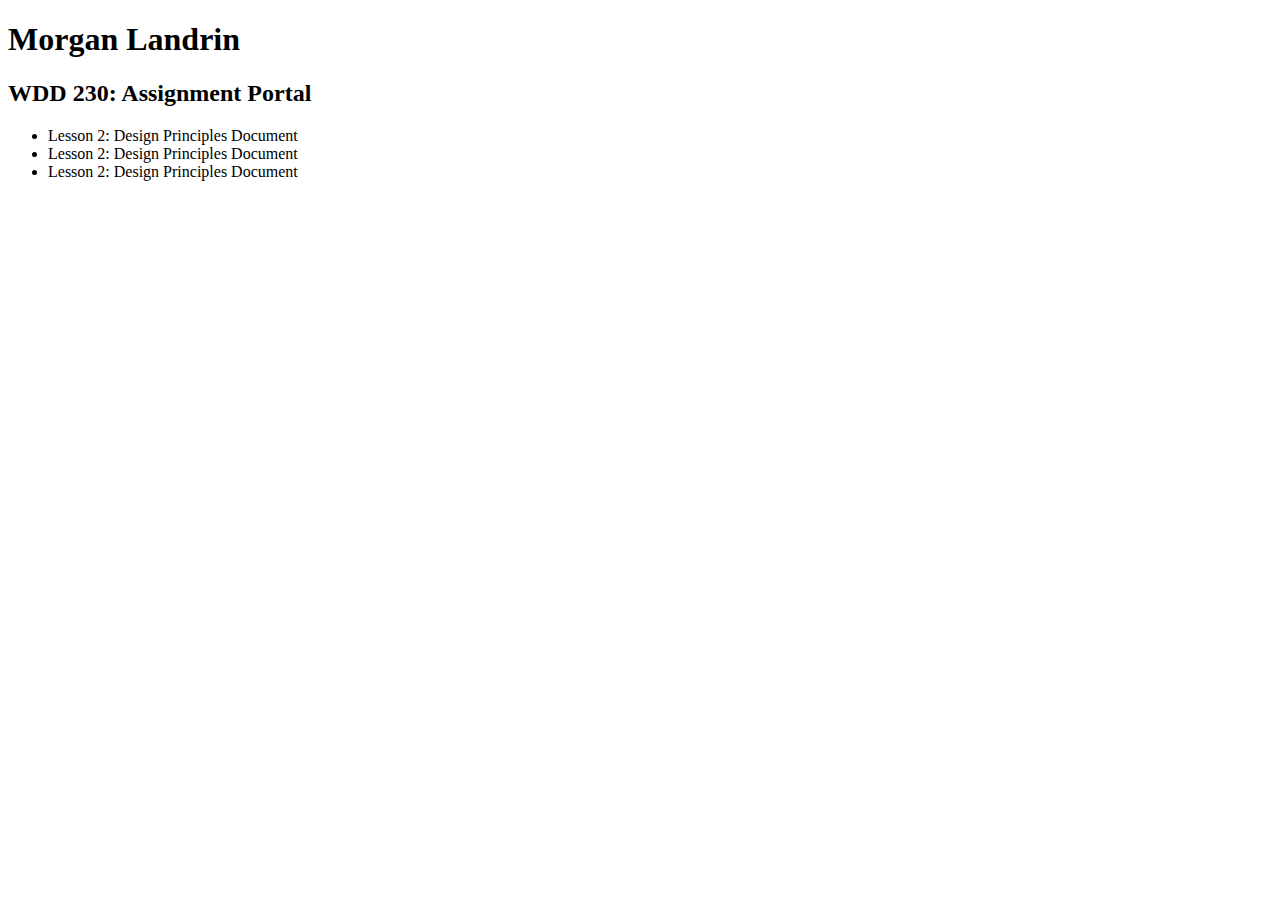
==== html/index.html @ 9d29683b "commit" ====
<!doctype html>
<html lang="en-us">
<head>
  <meta charset="utf-8">
  <title>Assignment Portal</title>
  <link rel="stylesheet" href="css/style.css"/>
</head>
<body>
 <header>
  <h1>Morgan Landrin</h1>
 </header>
<main>
<h2>WDD 230: Assignment Portal</h2>
<ul>
  <li>Lesson 2: <a ref ="#">Design Principles Document</a></li>
  <li>Lesson 2: <a ref ="#">Design Principles Document</a></li>
  <li>Lesson 2: <a ref ="#">Design Principles Document</a></li>
</ul>
</main>
 
</body>
</html>
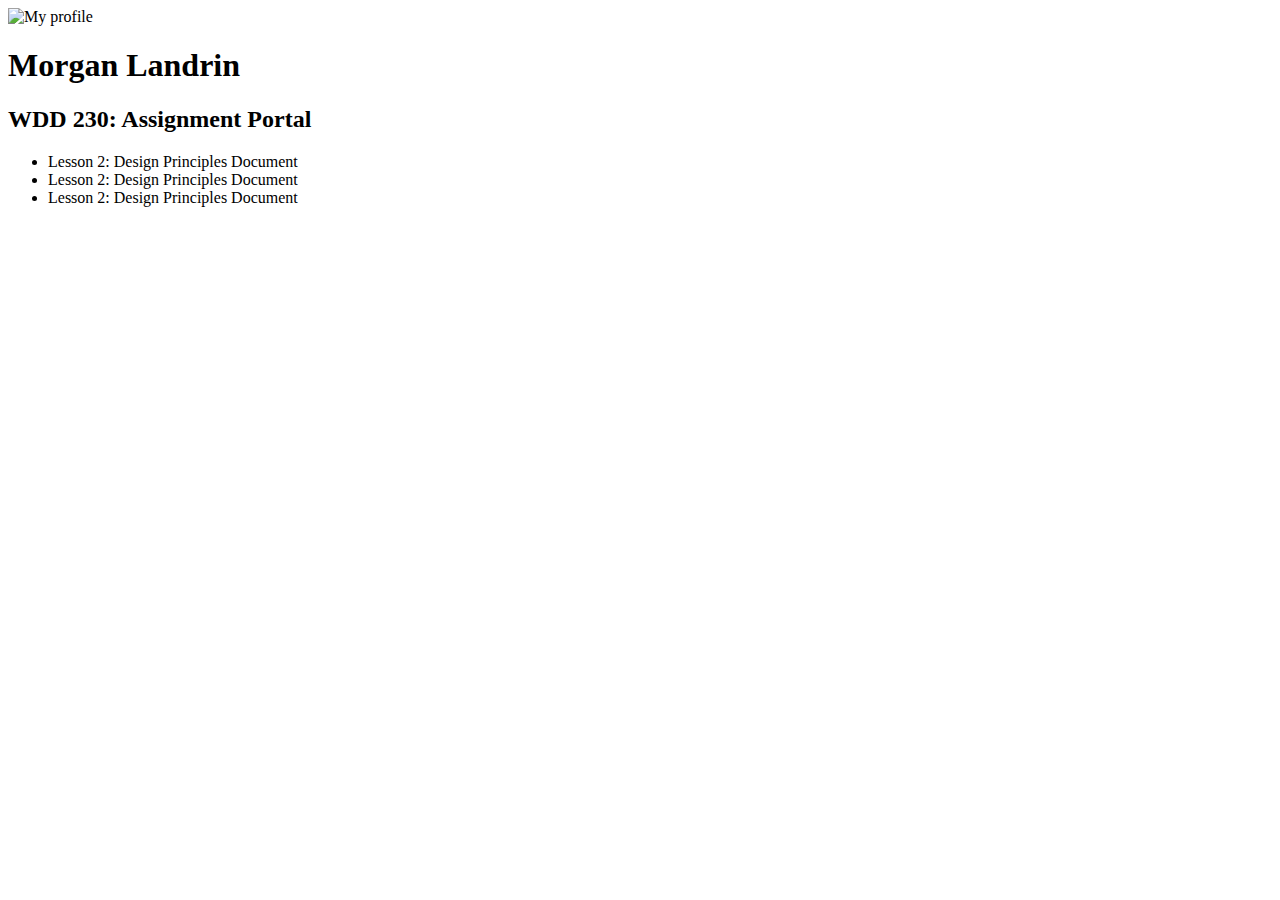
==== commit aa4a7333: "commit" ====
--- a/html/index.html
+++ b/html/index.html
@@ -7,6 +7,7 @@
 </head>
 <body>
  <header>
+  <img src="images/profile.jpg" alt="My profile">
   <h1>Morgan Landrin</h1>
  </header>
 <main>
@@ -17,6 +18,6 @@
   <li>Lesson 2: <a ref ="#">Design Principles Document</a></li>
 </ul>
 </main>
- 
+<footer> </footer> 
 </body>
 </html>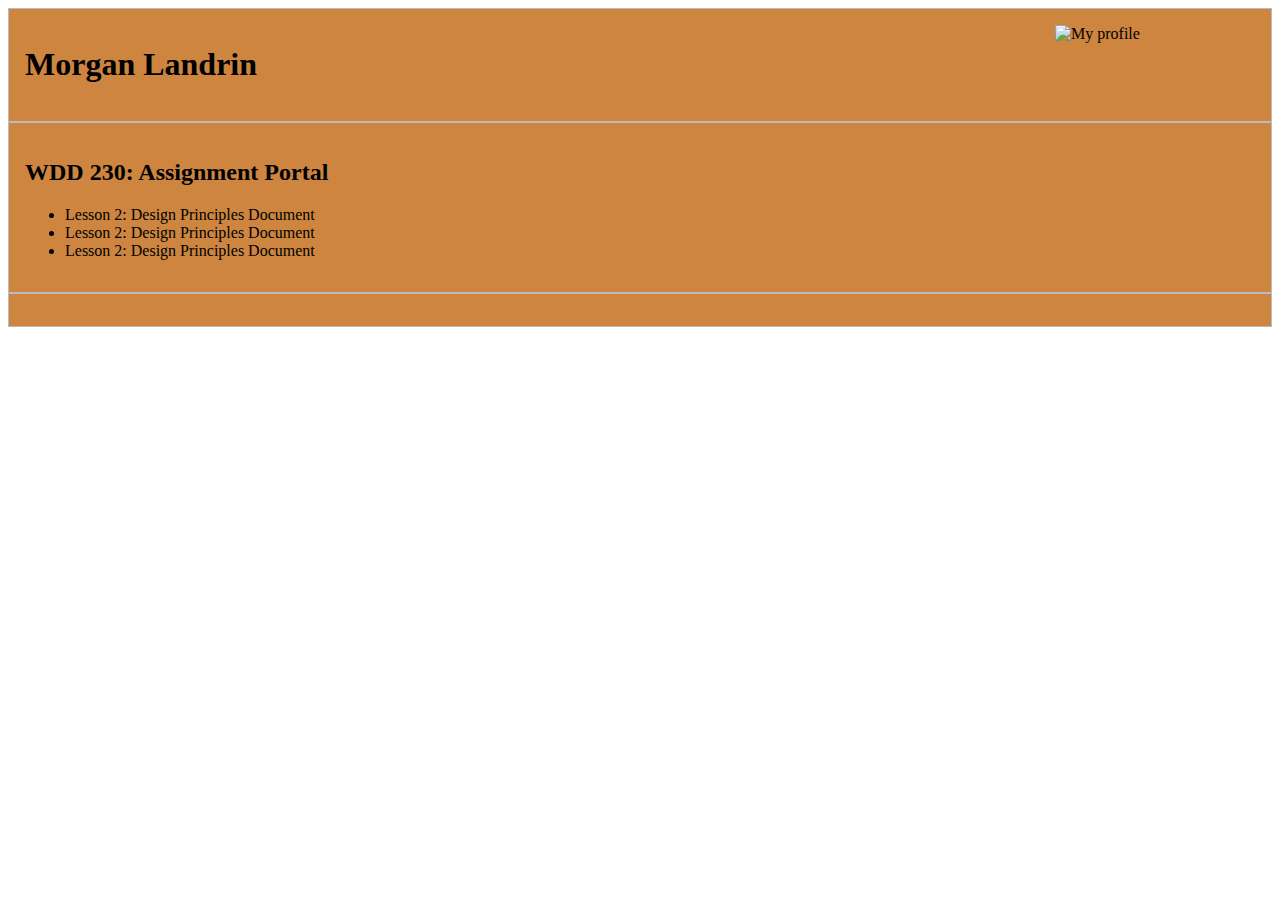
==== commit a588250d: "commit" ====
--- a/html/index.html
+++ b/html/index.html
@@ -4,10 +4,27 @@
   <meta charset="utf-8">
   <title>Assignment Portal</title>
   <link rel="stylesheet" href="css/style.css"/>
+  <style>
+    body{
+    font-size: 16px;
+}
+header,
+main,
+footer{
+  border: 1px solid #bbb;
+  padding: 1rem;
+  background-color: peru;  
+}
+header img{
+float: right;
+width: 200px;
+height: auto;
+}
+  </style>
 </head>
 <body>
  <header>
-  <img src="images/profile.jpg" alt="My profile">
+  <img src="https://mail.google.com/mail/u/0?ui=2&ik=b6a39f72aa&attid=0.1.1&permmsgid=msg-f:1697715766632361787&th=178f7f7eafb3af3b&view=fimg&sz=s0-l75-ft&attbid=ANGjdJ-zwZMOSrB2B9Z8cCqB7r84uCRmUE3jLrJNcdC8TavLiuJmWnbi1OJ9G0Q5gVzNvqoyNy1k0huwBLL_ULl89mlNY55G1tjYAPaNMSGbGehTcKPhyx4B-cu8KFc&disp=emb" alt="My profile">
   <h1>Morgan Landrin</h1>
  </header>
 <main>
